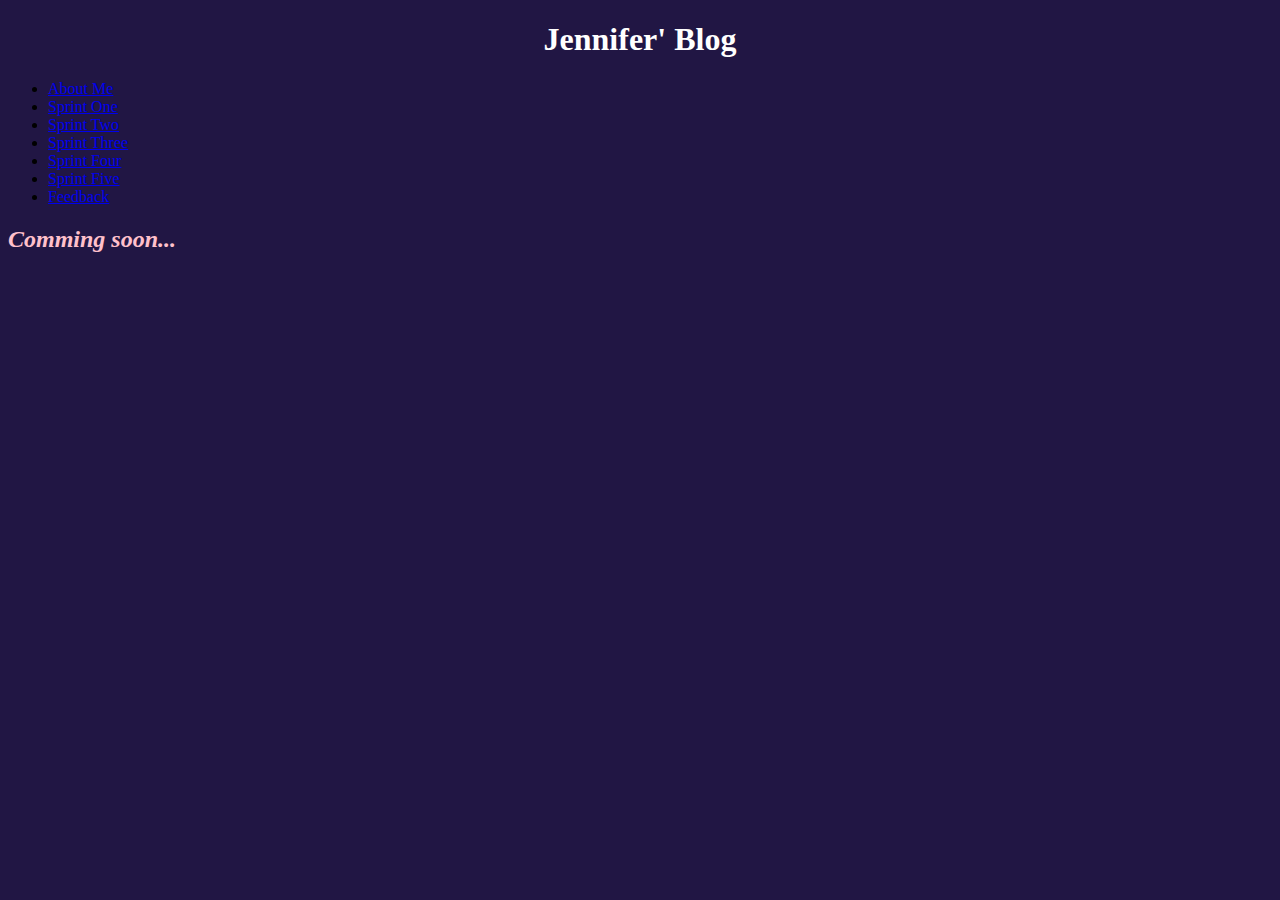
==== Blog/feedback.html @ dac8b642 "add feedback html" ====
<!DOCTYPE html>
<html>
  <head>
    <title>Main Blog Page </title>
    <meta charset="UTF-8">
    <link href="sprint1-technical.css" rel="stylesheet" type="text/css" />
  </head>
  
  <body>
    <h1>
      
    <b>Jennifer' Blog</b> 

    </h1>

    <ul><li><a class= "active" href="sprint1-technical.html"> About Me </a></li>
        <li><a href="sprint1blog.html"> Sprint One </a></li>
        <li><a href="sprint2blog.html"> Sprint Two </a></li>
        <li><a href="sprint3blog.html"> Sprint Three </a></li>
        <li><a href="sprint4blog.html"> Sprint Four </a></li>
        <li><a href="sprint5blog.html"> Sprint Five </a></li>
        <li><a href="feedback.html"> Feedback </a></li>

    
    </ul>

    <h2><em>Comming soon...</em></h2>
  
  
    <!-- this is a comment. -->
  
  </body>
</html>
---- Blog/sprint1-technical.css ----
body {
    background-color: rgb(33, 22, 68)
  }
  
  h1 {
    color: white;
    text-align: center;
  }
  h2 {

     color:Pink;
     text-align: left

  }
  p {
    font-family: verdana;
    font-size: 20px;
  }
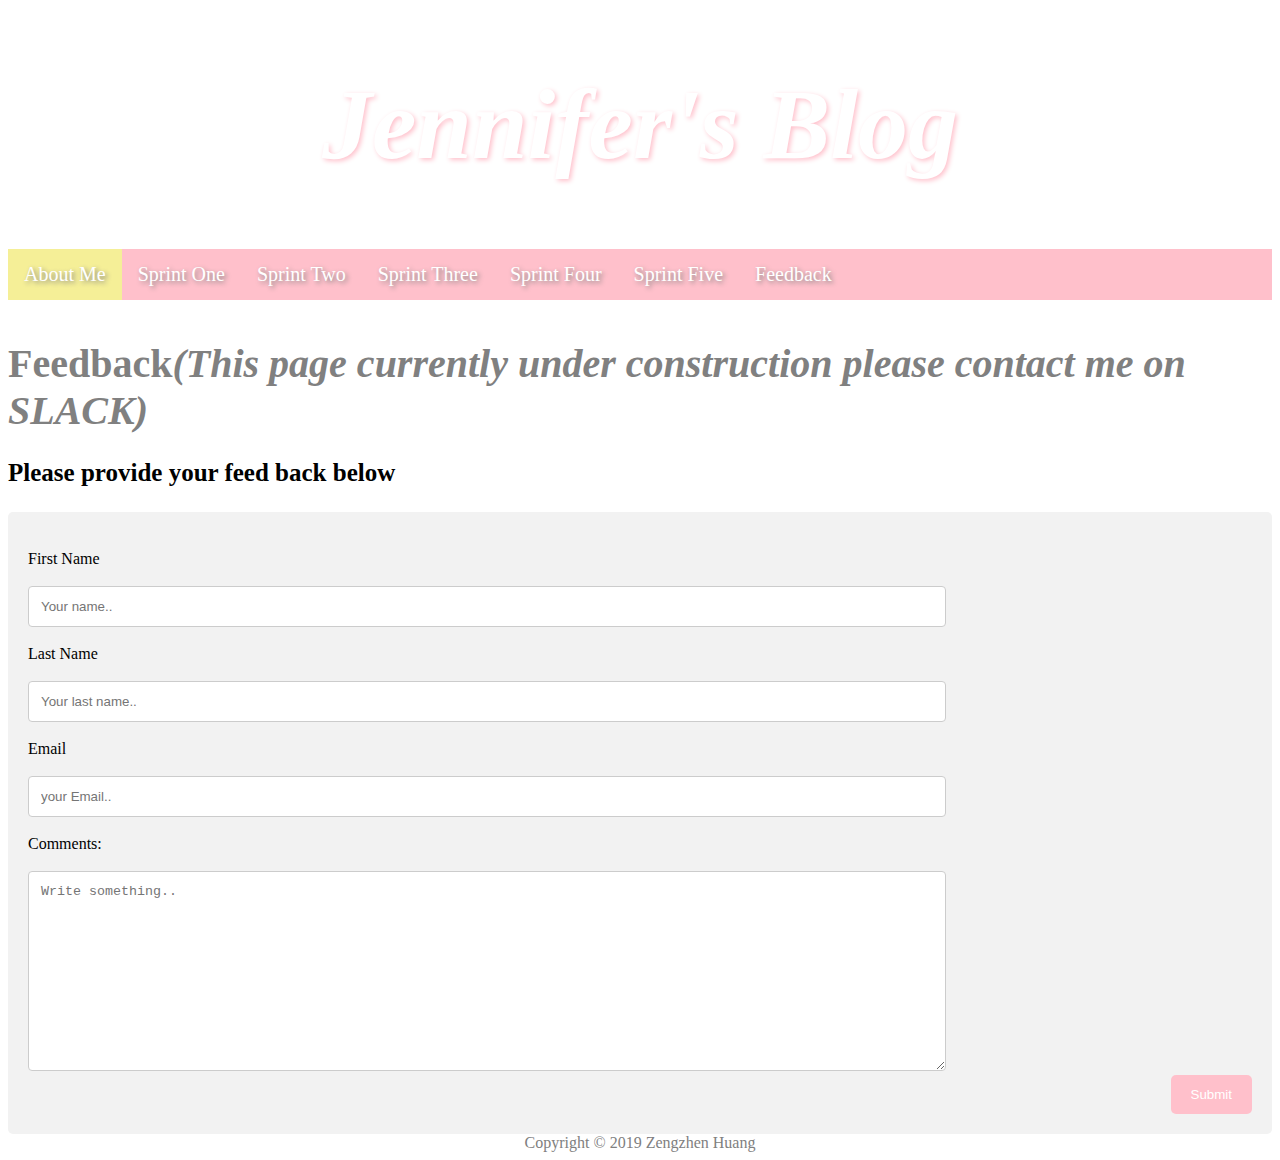
==== commit f39f7172: "Add feedback" ====
--- a/Blog/feedback.html
+++ b/Blog/feedback.html
@@ -1,19 +1,17 @@
 <!DOCTYPE html>
 <html>
   <head>
-    <title>Main Blog Page </title>
+    <title>Feedback </title>
     <meta charset="UTF-8">
-    <link href="sprint1-technical.css" rel="stylesheet" type="text/css" />
+    <link href="index.css" rel="stylesheet" type="text/css" />
   </head>
   
   <body>
-    <h1>
+      <div>
       
-    <b>Jennifer' Blog</b> 
-
-    </h1>
-
-    <ul><li><a class= "active" href="sprint1-technical.html"> About Me </a></li>
+          <h1><em>Jennifer's Blog</em></h1>
+        </div>
+    <ul><li><a class= "active" href="index.html"> About Me </a></li>
         <li><a href="sprint1blog.html"> Sprint One </a></li>
         <li><a href="sprint2blog.html"> Sprint Two </a></li>
         <li><a href="sprint3blog.html"> Sprint Three </a></li>
@@ -24,10 +22,53 @@
     
     </ul>
 
-    <h2><em>Comming soon...</em></h2>
-  
-  
-    <!-- this is a comment. -->
+
+  <h3><b>Feedback</b><em>(This page currently under construction please contact me on SLACK)</em></h3>
+  <p><b>Please provide your feed back below</b></p>
+  <!------------------------------- sourced from w3school---------------->
+  <div class="container">
+      <form action="">
+        <div class="row">
+          <div class="col-25">
+            <label for="fname">First Name</label>
+          </div>
+          <div class="col-75">
+            <input type="text" id="fname" name="firstname" placeholder="Your name..">
+          </div>
+        </div>
+        <div class="row">
+          <div class="col-25">
+            <label for="lname">Last Name</label>
+          </div>
+          <div class="col-75">
+            <input type="text" id="lname" name="lastname" placeholder="Your last name..">
+          </div>
+        </div>
+        <div class="row">
+          <div class="col-25">
+            <label for="email">Email</label>
+          </div>
+          <div class="col-75">
+            <input type="text" name="email"placeholder="your Email..">
+              
+          </div>
+        </div>
+        <div class="row">
+          <div class="col-25">
+            <label for="subject">Comments:</label>
+          </div>
+          <div class="col-75">
+            <textarea id="subject" name="subject" placeholder="Write something.." style="height:200px"></textarea>
+          </div>
+        </div>
+        <div class="row">
+          <input type="submit" value="Submit">
+        </div>
+      </form>
+    </div>
+    
+<!--------------------------------------------->
+  <footer>Copyright © 2019 Zengzhen Huang </footer>
   
   </body>
 </html>--- a/Blog/index.css
+++ b/Blog/index.css
@@ -0,0 +1,291 @@
+body {
+    background-color: White
+  }
+  
+
+
+  
+
+
+  
+  h1{
+
+   color:white;
+    text-align:center;
+    font-style: verdana;
+    font-size: 100px;
+    text-shadow: 2px 2px 5px pink;
+
+    
+  
+
+  background-color: black;
+    
+  background:url(https://cdn.pixabay.com/photo/2019/02/07/08/23/flowers-3980668__480.png)50%,25%,no-repeat;
+  border-radius: 15%;
+    
+  }
+  h2 {
+     font-size:35px;
+     color:Pink;
+     text-align: center;
+
+  }
+  h5 {
+    font-size:35px;
+    color:Pink;
+    text-align: center;
+
+ }
+  p {
+    font-family: verdana;
+    font-size: 25px;
+  }
+  ul {
+    list-style-type: none;
+    margin: 0;
+    padding: 0;
+    overflow: hidden;
+    background-color: pink;
+   
+  }
+  
+  li {
+    float: left;
+  }
+  
+  li a {
+    display: block;
+    color: white;
+    text-align: center;
+    padding: 14px 16px;
+    text-decoration: none;
+    text-shadow: 2px 2px 5px grey;
+    font-size:20px;
+    font:verdana;
+  }
+  
+  li a:hover {
+    background-color: rgb(112, 22, 82);
+  }
+
+  .active {
+    background-color:rgb(245, 239, 151);
+  }
+  
+  h3{
+    color: grey;
+   
+
+    font-family: verdana;
+    font-size: 40px;
+    margin-bottom: 10px;
+  }
+
+  #feedback-form{
+    margin: 50px;
+    padding: 200px;
+    overflow: hidden;
+    background-color: white;
+    box-shadow: 0 16px 24px 2px rgba(0,0,0,0.14), 0 20px 30px 5px rgba(0,0,0,0.12), 0 8px 10px -5px rgba(0,0,0,0.3);
+    
+
+  }
+
+
+  .why-need-blog{
+
+    float:center;
+  }
+
+  h4{
+   
+      color: grey;
+     
+  
+      font-family: verdana;
+      font-size: 35px;
+      margin-bottom: 10px;
+      text-align: center;
+
+  }
+
+  /***********Mysprint2box************/
+  .Myanswer {
+   
+    box-sizing: border-box;
+  }
+  
+  /* Create two equal columns that floats next to each other */
+  .column1 {
+    float: left;
+    width: 25%;
+    padding: 30px;
+    margin-left:30px;
+   
+    
+  }
+  
+ 
+  /* Clear floats after the columns */
+  .Myanswer:after {
+    content: "";
+    display: table;
+    clear: both;
+  }
+  
+  /* Responsive layout - makes the two columns stack on top of each other instead of next to each other */
+  @media screen and (max-width: 600px) {
+    .column1 {
+      width: 100%;
+      box-shadow: #555;
+    }
+  }
+  /************************/
+  /************************************MY index myself details*************************************************/
+
+
+
+
+
+
+
+/* Add some shadows to create a card effect */
+
+.card {
+
+  float: left;
+  width: 33.3%;
+  margin-bottom: 16px;
+  padding: 0 8px;
+  box-shadow: 0 4px 8px 0 rgba(0, 0, 0, 0.2);
+  
+}
+
+/* Some left and right padding inside the container */
+.container {
+  padding: 0 16px;
+  
+}
+
+/* Clear floats */
+.container::after, .row::after {
+  content: "";
+  clear: both;
+  display: table;
+  
+}
+
+.intro {
+  color: grey;
+  
+}
+
+.button {
+  border: none;
+  outline: 0;
+  display: inline-block;
+  padding: 8px;
+  color: white;
+  background-color: #000;
+  text-align: center;
+  cursor: pointer;
+  width: 100%;
+}
+
+.button:hover {
+  background-color: #555;
+}
+
+
+
+
+
+
+
+
+
+  /**************************************************************************************************************/
+  /**************************************** my feedback form sourced from 3wchools*********************************/
+
+
+/* Style inputs, select elements and textareas */
+input[type=text], textarea{
+  width: 100%;
+  padding: 12px;
+  border: 1px solid #ccc;
+  border-radius: 4px;
+  box-sizing: border-box;
+  resize: vertical;
+}
+
+/* Style the label to display next to the inputs */
+label {
+  padding: 12px 12px 12px 0;
+  display: inline-block;
+}
+
+/* Style the submit button */
+input[type=submit] {
+  background-color: pink;
+  font:verdana;
+  box-shadow: 25px;
+  color: white;
+  padding: 12px 20px;
+  border: none;
+  border-radius: 5px;
+
+  cursor: pointer;
+  float: right;
+}
+
+/* Style the container */
+.container {
+  border-radius: 5px;
+  background-color: #f2f2f2;
+  padding: 20px;
+}
+
+/* Floating column for labels: 25% width */
+.col-25 {
+  float: center;
+  width: 25%;
+  margin-top: 6px;
+}
+
+/* Floating column for inputs: 75% width */
+.col-75 {
+  float: center;
+  width: 75%;
+  margin-top: 6px;
+}
+
+/* Clear floats after the columns */
+.row:after {
+  content: "";
+  display: table;
+  clear: both;
+}
+
+/* Responsive layout - when the screen is less than 600px wide, make the two columns stack on top of each other instead of next to each other */
+@media screen and (max-width: 600px) {
+  .col-25, .col-75, input[type=submit] {
+    width: 100%;
+    margin-top: 0;
+  }
+}
+
+
+
+
+
+  /***************************************************************************************************************/
+
+  footer{
+
+    text-align: center;
+position: fixed
+bottom   0px;
+color:gray;
+
+    }